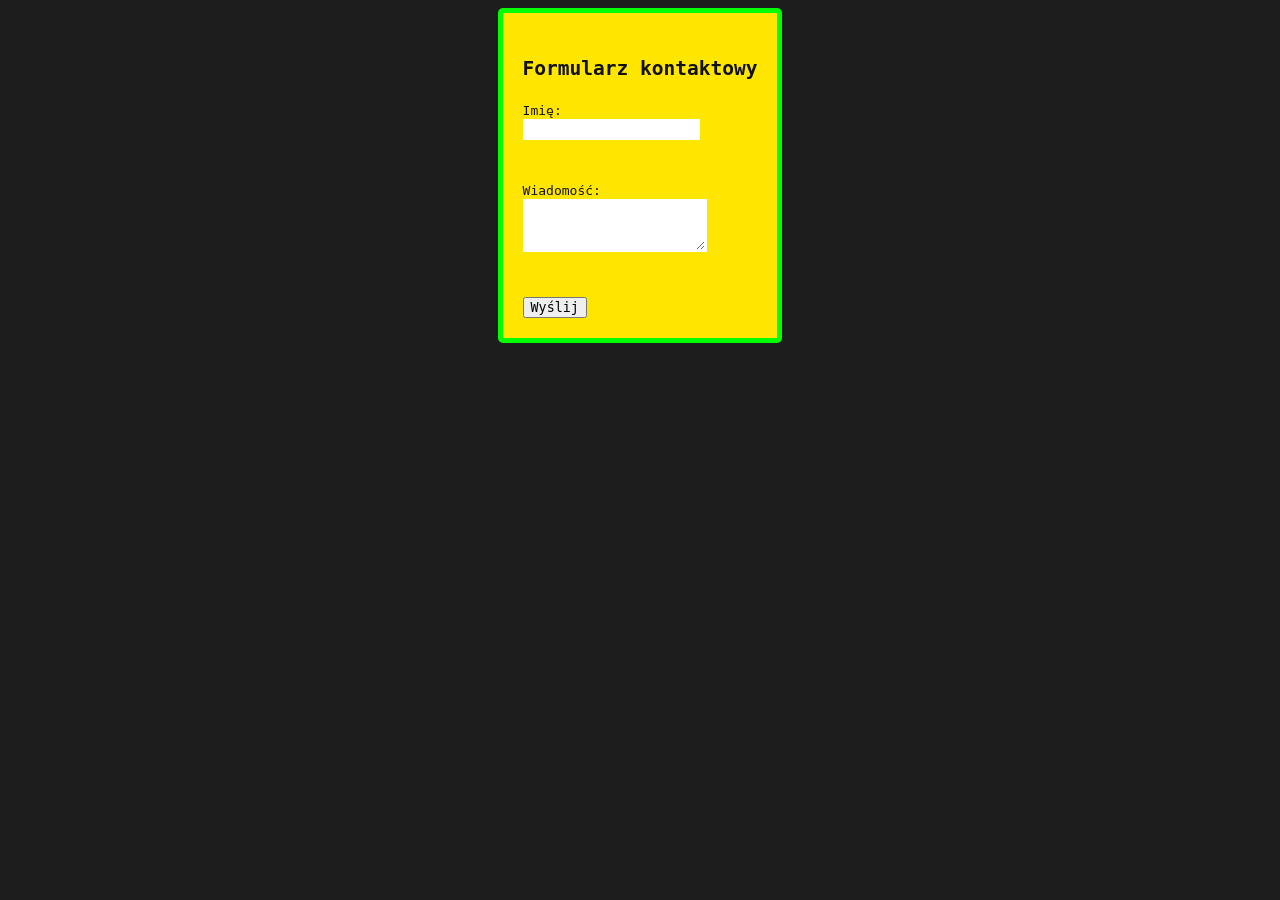
==== sprawdzian-09112026/index.html @ 5bb60c7a "dsfghfdsafbgdsfbgdsfbgd" ====
<!DOCTYPE html>
<html lang="en">
<head>
    <meta charset="UTF-8">
    <meta name="viewport" content="width=device-width, initial-scale=1.0">
    <title>Document</title>
    <link rel="stylesheet" href="style.css">
</head>
<body>
    <form action="odbierz.php" method="POST" id="formularz">
        <h2><code>Formularz kontaktowy</code></h2>

        <p id="powitanie"></p>

        <label for="imie"><code>Imię:</code></label><br>
        <input type="text" id="imie" name="imie" required>
        <span id="blad-imie" class="blad"></span>
        <br><br>

        <label for="wiadomosc"><code>Wiadomość:</code></label><br>
        <textarea id="wiadomosc" name="wiadomosc" rows="3" maxlength="200" required></textarea>
        <span id="blad-wiadomosc" class="blad"></span>
        <br><br>
        
        <button type="submit"><code>Wyślij</code></button>
    </form>
    <script>
        const form = document.getElementById('contactForm');
        const nameInput = document.getElementById('name');
        form.addEventListener('submit', function(event) {
            const nameValue = nameInput.value.trim();
            if (nameInput.value.trim() === '') {
                alert('Proszę wprowadzić imię.');
                event.preventDefault();
            }
        });
    </script>
</body>
</html>
---- sprawdzian-09112026/style.css ----
body {
    background-color: #1d1d1d;
    color: #111;
    font-family: Arial, sans-serif;
    display: flex;
    justify-content: center;
    align-items: center;
}

form {
    max-width: 400px;
    margin: 0 auto;
    background: #ffe600;
    padding: 20px;
    border: 5px solid #00ff00;
    border-radius: 5px;
}

.blad {
    color: #a30000;
    display: block;
    margin-top: 5px;
    font-size: 0.85rem;
}

input[type="text"], textarea {
    border: 2px solid transparent;
    transition: border-color 0.2s ease, box-shadow 0.2s ease;
}

input[type="text"]:focus, textarea:focus {
    border-color: #00ff00;
    box-shadow: 0 0 0 2px rgba(0, 255, 0, 0.25);
    outline: none;
}
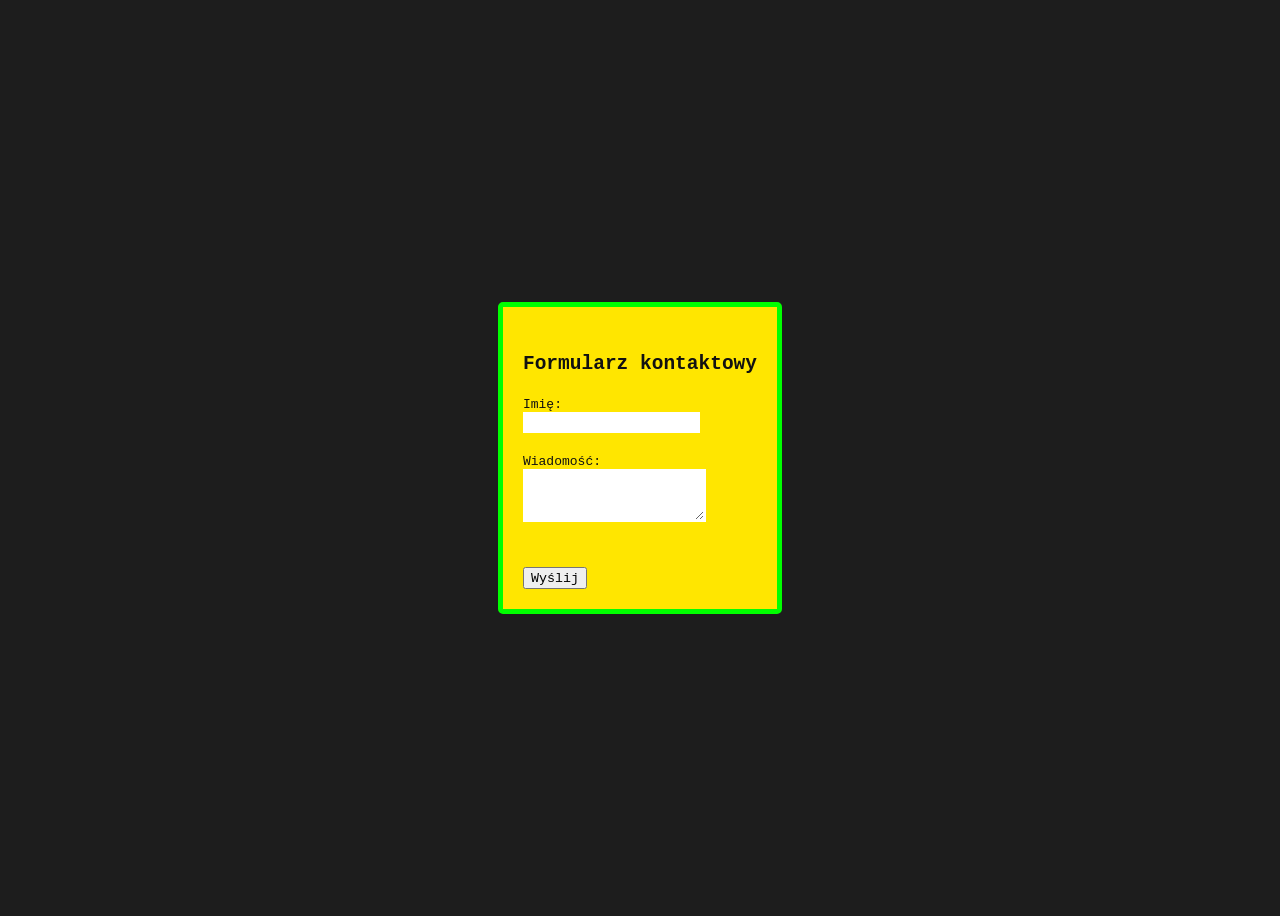
==== commit 10d3a3f5: "sdfsdfsdfsd" ====
--- a/sprawdzian-09112026/index.html
+++ b/sprawdzian-09112026/index.html
@@ -14,7 +14,6 @@
 
         <label for="imie"><code>Imię:</code></label><br>
         <input type="text" id="imie" name="imie" required>
-        <span id="blad-imie" class="blad"></span>
         <br><br>
 
         <label for="wiadomosc"><code>Wiadomość:</code></label><br>
@@ -25,8 +24,8 @@
         <button type="submit"><code>Wyślij</code></button>
     </form>
     <script>
-        const form = document.getElementById('contactForm');
-        const nameInput = document.getElementById('name');
+        const form = document.getElementById('formularz');
+        const nameInput = document.getElementById('imie');
         form.addEventListener('submit', function(event) {
             const nameValue = nameInput.value.trim();
             if (nameInput.value.trim() === '') {
--- a/sprawdzian-09112026/style.css
+++ b/sprawdzian-09112026/style.css
@@ -5,6 +5,7 @@
     display: flex;
     justify-content: center;
     align-items: center;
+    min-height: 100vh;
 }
 
 form {
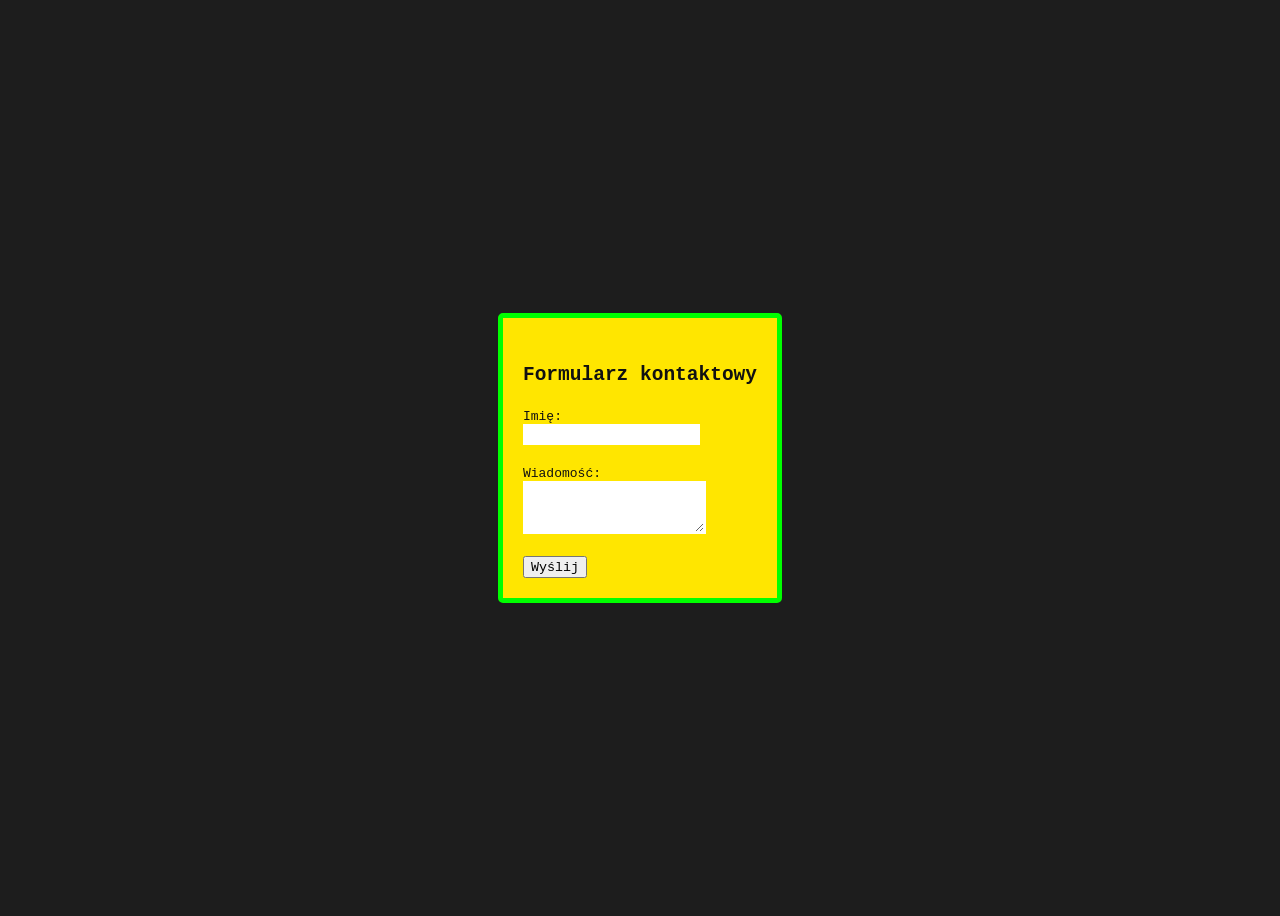
==== commit 352a46ed: "sdfdsfsdfs" ====
--- a/sprawdzian-09112026/index.html
+++ b/sprawdzian-09112026/index.html
@@ -18,7 +18,6 @@
 
         <label for="wiadomosc"><code>Wiadomość:</code></label><br>
         <textarea id="wiadomosc" name="wiadomosc" rows="3" maxlength="200" required></textarea>
-        <span id="blad-wiadomosc" class="blad"></span>
         <br><br>
         
         <button type="submit"><code>Wyślij</code></button>
